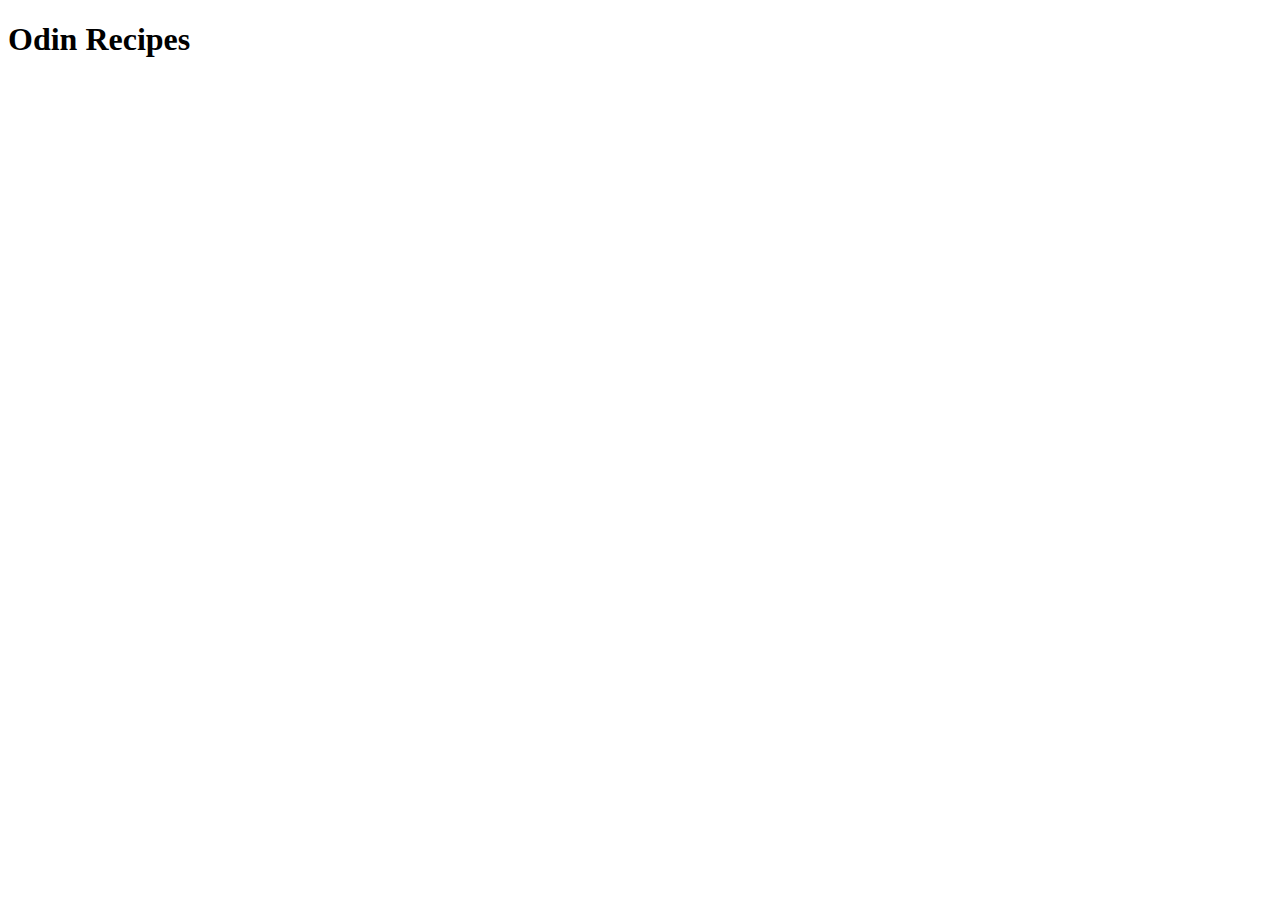
==== index.html @ 20a9782e "Add index and boilerplate" ====
<!DOCTYPE html>
<html lang="en">
<head>
    <meta charset="UTF-8">
    <meta name="viewport" content="width=device-width, initial-scale=1.0">
    <title>Odin Recipes</title>
</head>
<body>
    <h1>Odin Recipes</h1>
</body>
</html>
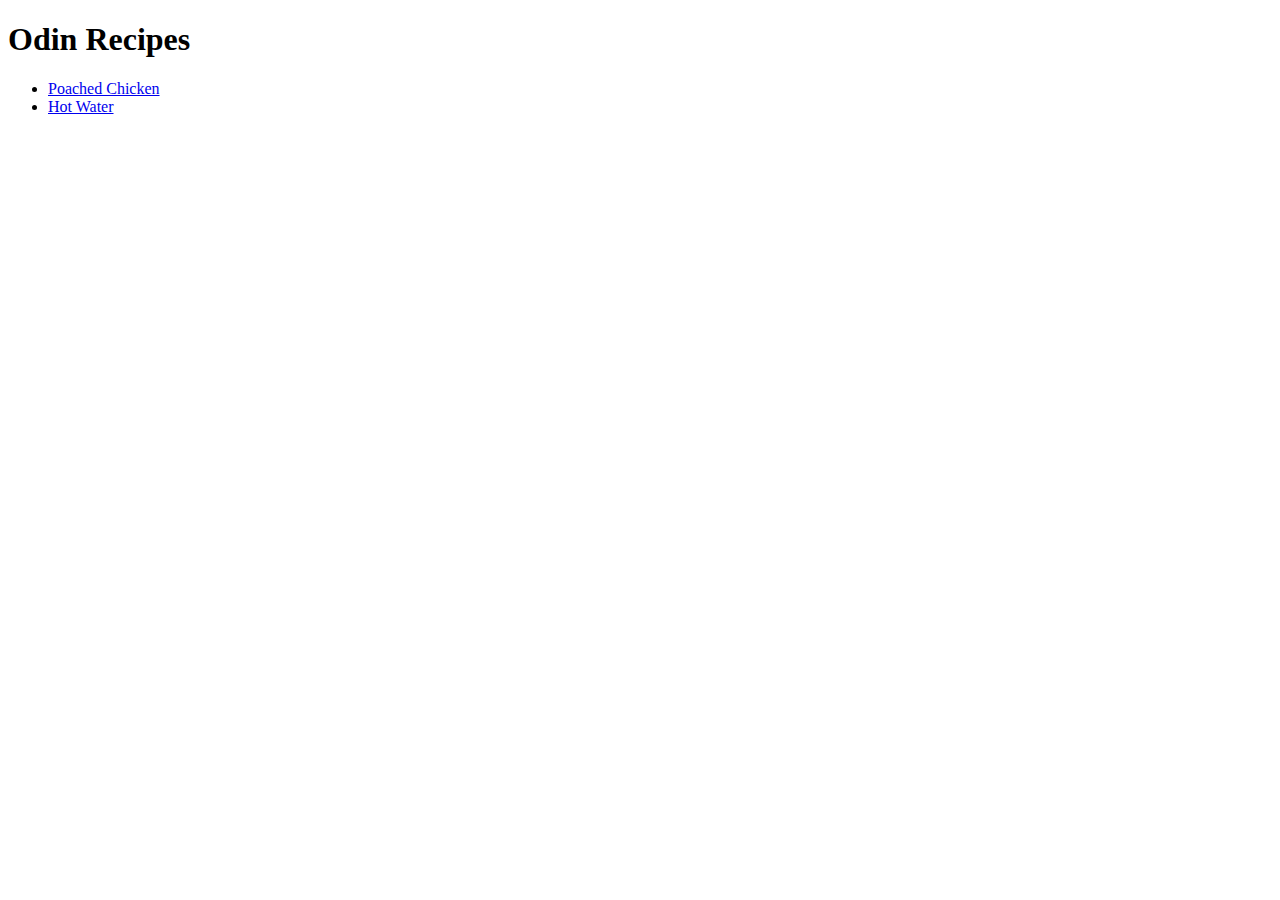
==== commit 3e7a5711: "Add hot water recipe" ====
--- a/index.html
+++ b/index.html
@@ -7,5 +7,9 @@
 </head>
 <body>
     <h1>Odin Recipes</h1>
+    <ul>
+    <li><a href="./recipes/poached-chicken.html">Poached Chicken</a></li>
+    <li><a href="./recipes/hot-water.html">Hot Water</a></li>
+    </ul>
 </body>
 </html>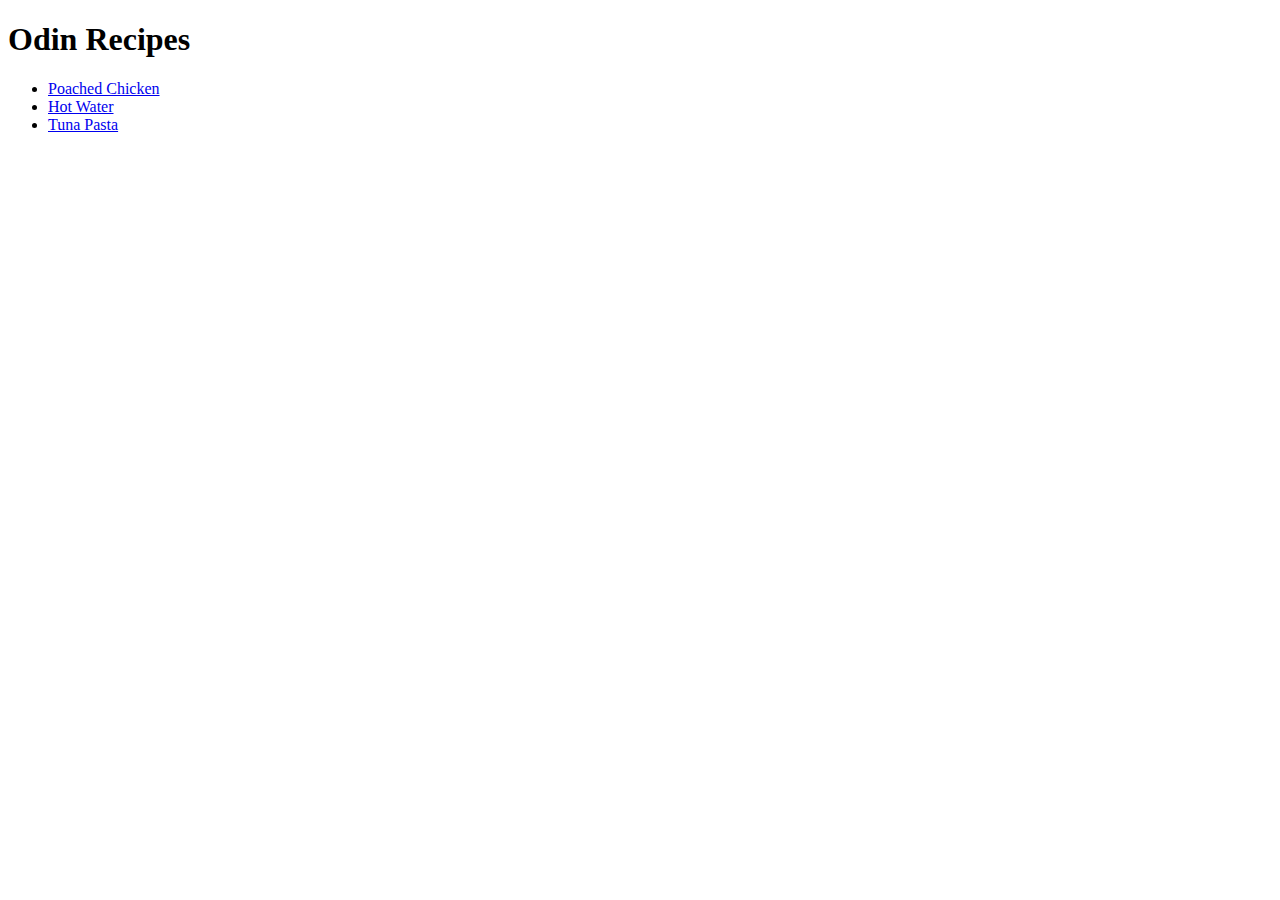
==== commit cedaaf0a: "Add tuna pasta" ====
--- a/index.html
+++ b/index.html
@@ -1,15 +1,19 @@
 <!DOCTYPE html>
 <html lang="en">
+
 <head>
     <meta charset="UTF-8">
     <meta name="viewport" content="width=device-width, initial-scale=1.0">
     <title>Odin Recipes</title>
 </head>
+
 <body>
     <h1>Odin Recipes</h1>
     <ul>
-    <li><a href="./recipes/poached-chicken.html">Poached Chicken</a></li>
-    <li><a href="./recipes/hot-water.html">Hot Water</a></li>
+        <li><a href="./recipes/poached-chicken.html">Poached Chicken</a></li>
+        <li><a href="./recipes/hot-water.html">Hot Water</a></li>
+        <li><a href="./recipes/tuna-pasta.html">Tuna Pasta</a></li>
     </ul>
 </body>
+
 </html>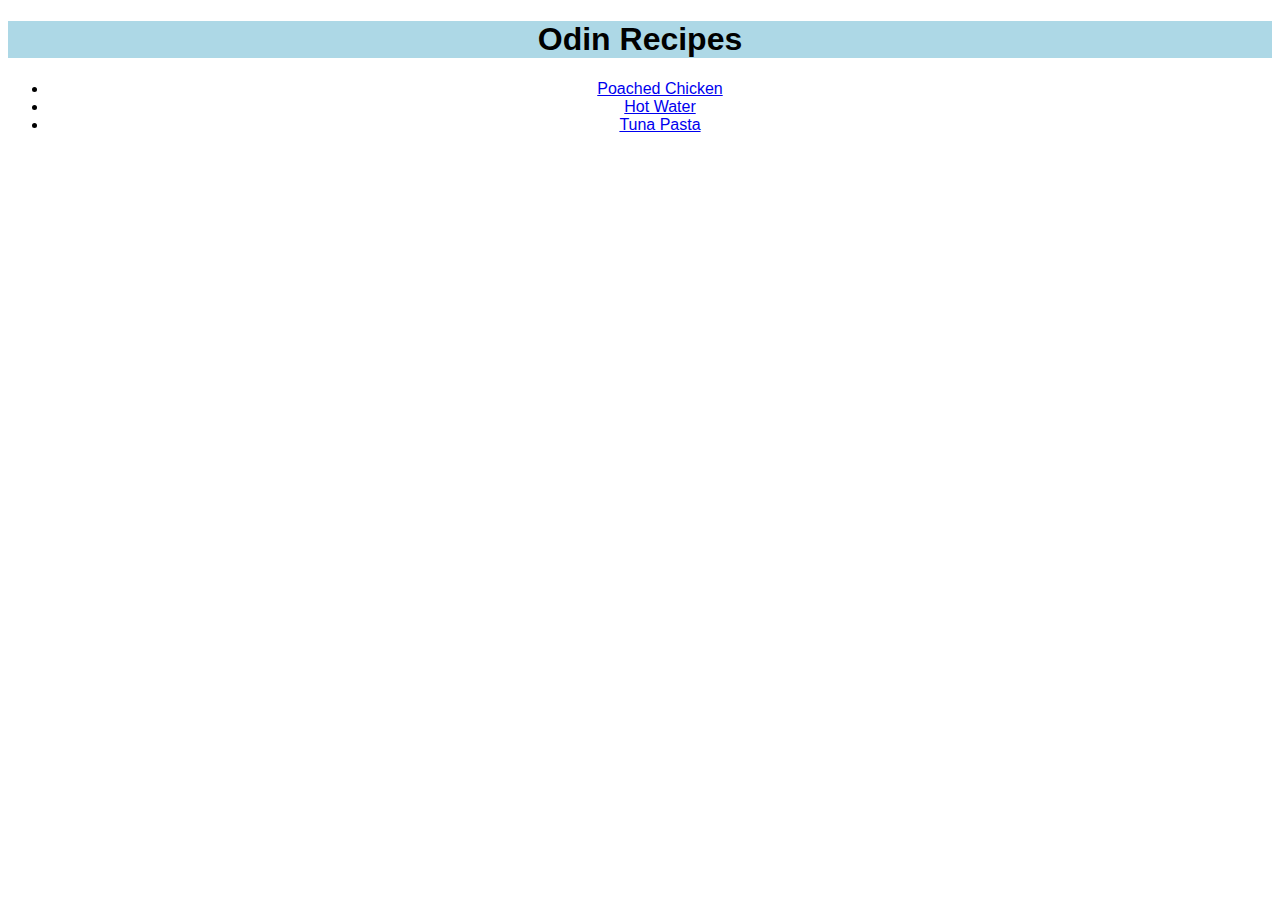
==== commit 8175d780: "small css add" ====
--- a/index.html
+++ b/index.html
@@ -4,6 +4,7 @@
 <head>
     <meta charset="UTF-8">
     <meta name="viewport" content="width=device-width, initial-scale=1.0">
+    <link rel="stylesheet" href="./styles.css" />
     <title>Odin Recipes</title>
 </head>
 
--- a/styles.css
+++ b/styles.css
@@ -0,0 +1,23 @@
+body {
+    font-family: Verdana, Geneva, Tahoma, sans-serif;
+    text-align: center;
+}
+
+ul {
+    font-weight: light;
+}
+
+li {
+    text-align: center;
+    font-weight: 200;
+}
+
+h1 {
+    text-align: center;
+    background-color: lightblue;
+}
+
+p {
+    font-weight: 200;
+    font-size: 18px;
+}